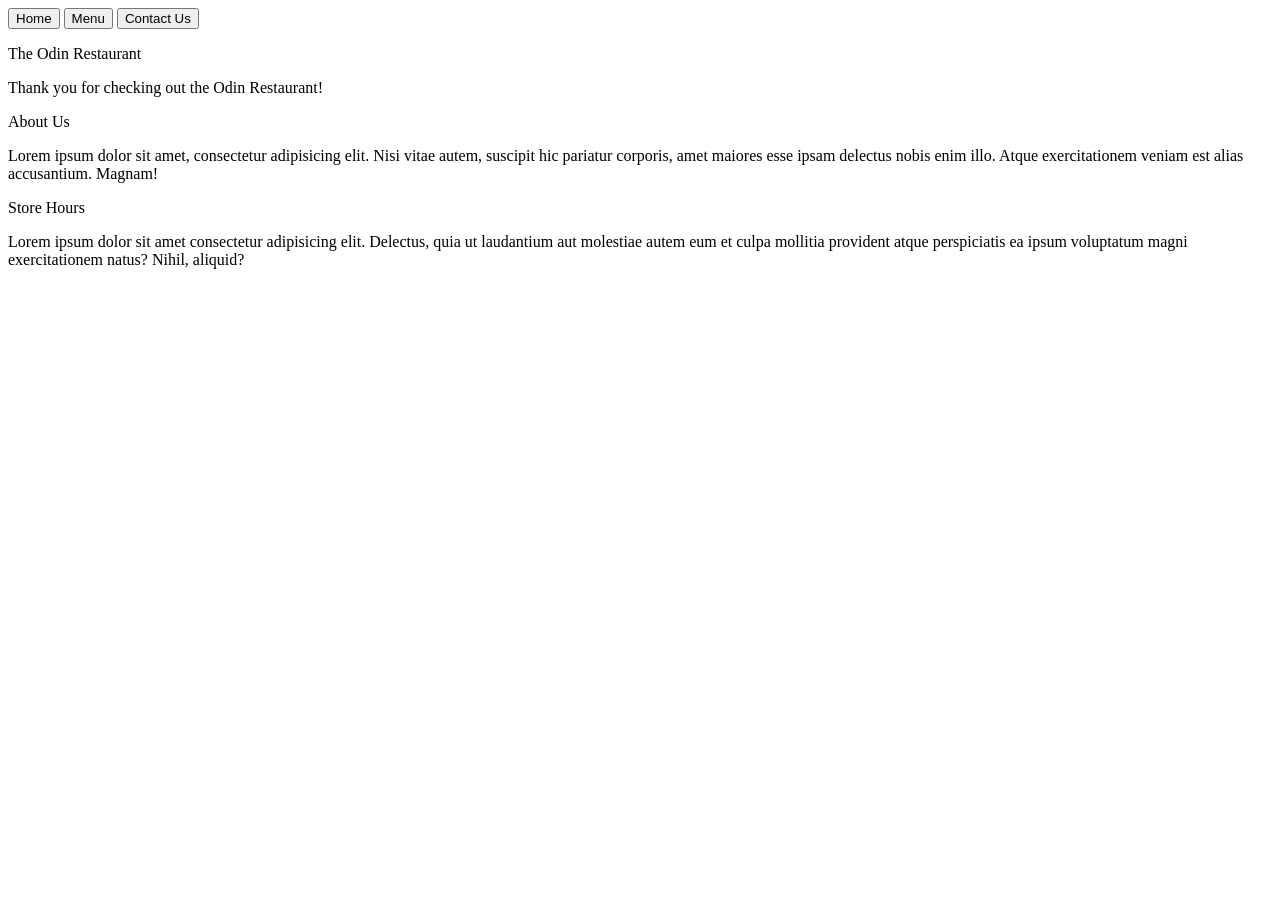
==== src/template.html @ 1641fac8 "Initial project setup Create required files as per the project guidelines, set up the imports and ex" ====
<!DOCTYPE html>
<html lang="en">
<head>
    <meta charset="UTF-8">
    <meta name="viewport" content="width=device-width, initial-scale=1.0">
    <title>Odin Restaurant</title>
</head>
<body>
    <header>
        <nav class="tabs">
            <button>Home</button>
            <button>Menu</button>
            <button>Contact Us</button>
        </nav>
        <p id="title">The Odin Restaurant</p>
    </header>
    <div id="content">
        <div id="content-main">
            <p class="home-header">Thank you for checking out the Odin Restaurant!</p>
            <div class="home-div">
                <p class="home-title">About Us</p>
                <p class="home-body">Lorem ipsum dolor sit amet, consectetur adipisicing elit. Nisi vitae autem, suscipit hic pariatur corporis, amet maiores esse ipsam delectus nobis enim illo. Atque exercitationem veniam est alias accusantium. Magnam!</p>
            </div>
            <div class="home-div">
                <p class="home-title">Store Hours</p>
                <p class="home-body">Lorem ipsum dolor sit amet consectetur adipisicing elit. Delectus, quia ut laudantium aut molestiae autem eum et culpa mollitia provident atque perspiciatis ea ipsum voluptatum magni exercitationem natus? Nihil, aliquid?</p>
            </div>
        </div>
    </div>
</body>
</html>
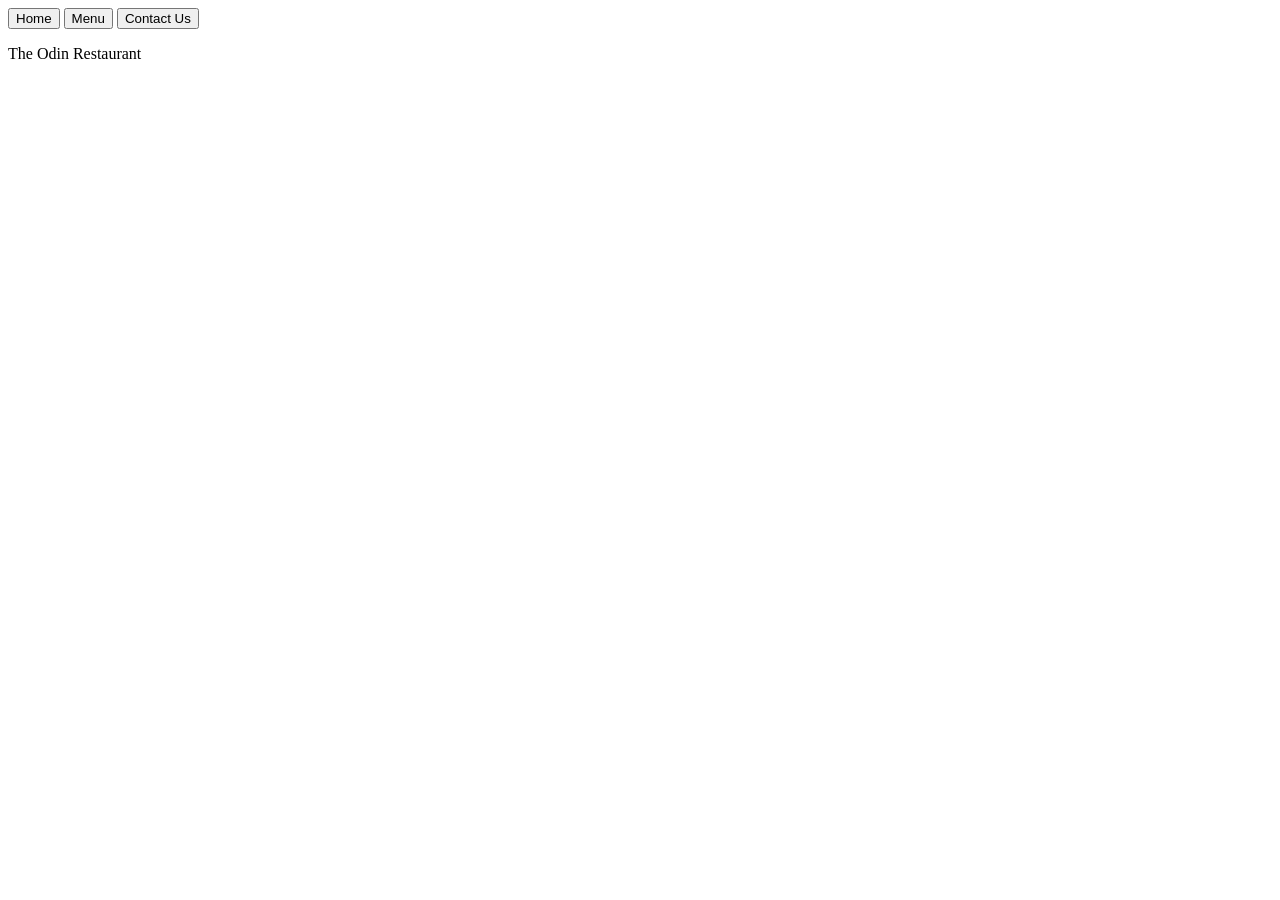
==== commit 9c082828: "Convert home elements from html to home.js" ====
--- a/src/template.html
+++ b/src/template.html
@@ -15,17 +15,7 @@
         <p id="title">The Odin Restaurant</p>
     </header>
     <div id="content">
-        <div id="content-main">
-            <p class="home-header">Thank you for checking out the Odin Restaurant!</p>
-            <div class="home-div">
-                <p class="home-title">About Us</p>
-                <p class="home-body">Lorem ipsum dolor sit amet, consectetur adipisicing elit. Nisi vitae autem, suscipit hic pariatur corporis, amet maiores esse ipsam delectus nobis enim illo. Atque exercitationem veniam est alias accusantium. Magnam!</p>
-            </div>
-            <div class="home-div">
-                <p class="home-title">Store Hours</p>
-                <p class="home-body">Lorem ipsum dolor sit amet consectetur adipisicing elit. Delectus, quia ut laudantium aut molestiae autem eum et culpa mollitia provident atque perspiciatis ea ipsum voluptatum magni exercitationem natus? Nihil, aliquid?</p>
-            </div>
-        </div>
+
     </div>
 </body>
 </html>
